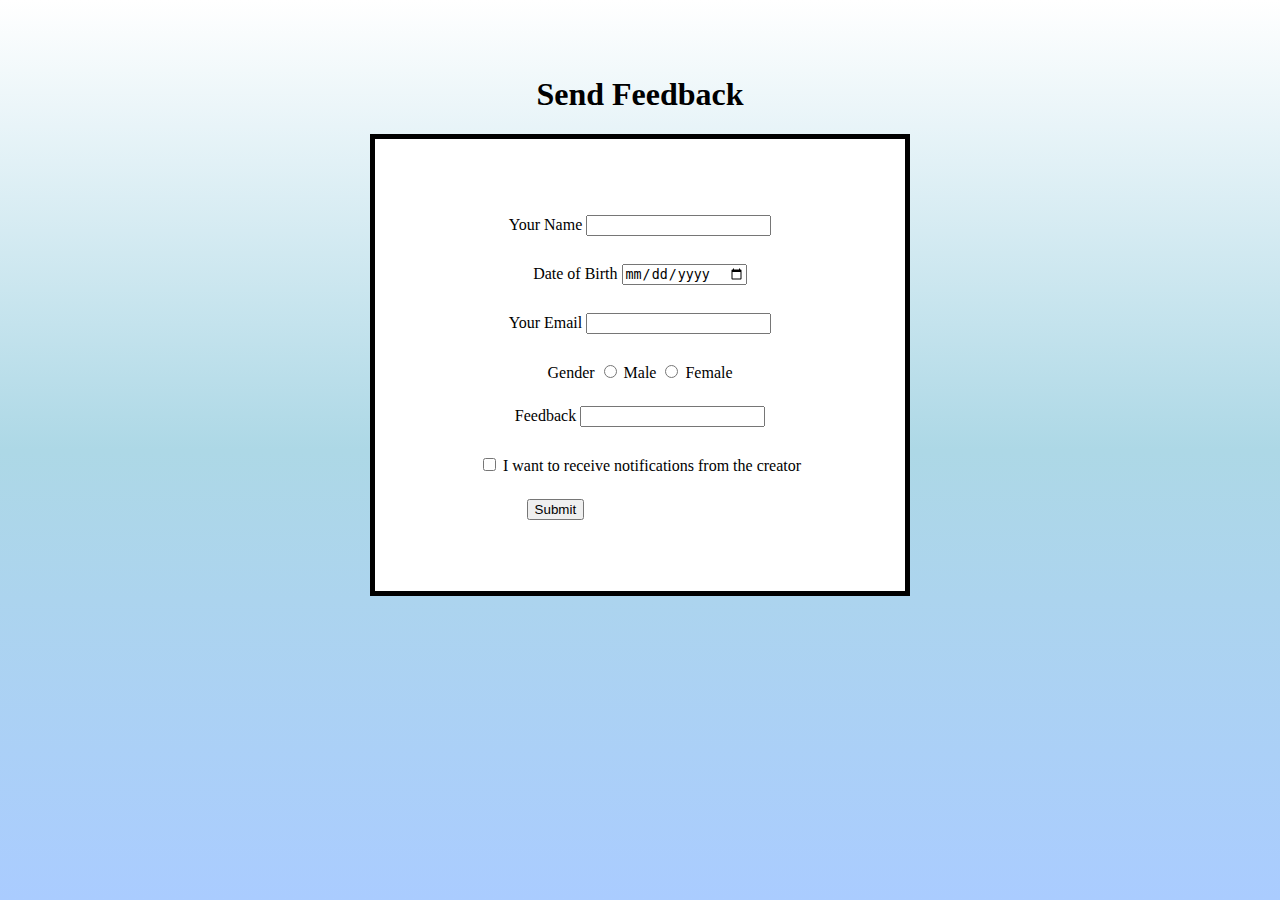
==== forms.html @ d36c8bd9 "Update forms.html" ====
<html>
   <head>
     
      <title> Forms </title>
      <link rel = "stylesheet" href = "styling.css">
     
  </head>
  <body>
<center>
     <h1> Send Feedback </h1>
   <div class = "form">
<form action="https://formspree.io/f/mknepwjr" method="POST">
   
   <div class = "a">
   <label for = "name"> Your Name </label>
   <input type = "text" name = "name" required = "yes">
      </a>
   <br><br>
   
      <div class = "a">
   <label> Date of Birth </label>
   <input type = "date" name = "DOB" required = "yes">
         </a>
   <br><br>
         
   <div class = "a">
  <label for="email">Your Email</label>
  <input name="Email" id="email" type="email" required = "yes">
      </a>
   <br><br>
      
   <div class = "a">
   <label for = "gender"> Gender </label>
   <input type = "radio" name = "gender"> Male
   <input type = "radio" name = "gender"> Female
      </a>
   <br><br>
   
      <div class = "a">
   <label> Feedback </label>
   <input type = "textarea" required = "yes">
         </a>
   <br><br>
   
        <div class = "a"> 
   <input type = "checkbox" required = "yes"> I want to receive notifications from the creator
           </a>
   <br><br>
   
   <input type="submit" class = "submit">
</form>
   </div>
   
   
   
     </center>
    
  </body>
</html>
---- styling.css ----
.form {
  background-color:#fff;
  border:5px solid black;
  width:10cm;
  padding:2cm;
}

input, label {
  margin-bottom:10px;
}

.submit {
  float:left;
  margin-left:2cm;
}

.a {
  width:100%;
}

body {
  margin:0;
  padding:0;
  background-image:linear-gradient(white, lightblue, #aaccff);
  
}

h1 {
  margin-top:2cm;
}
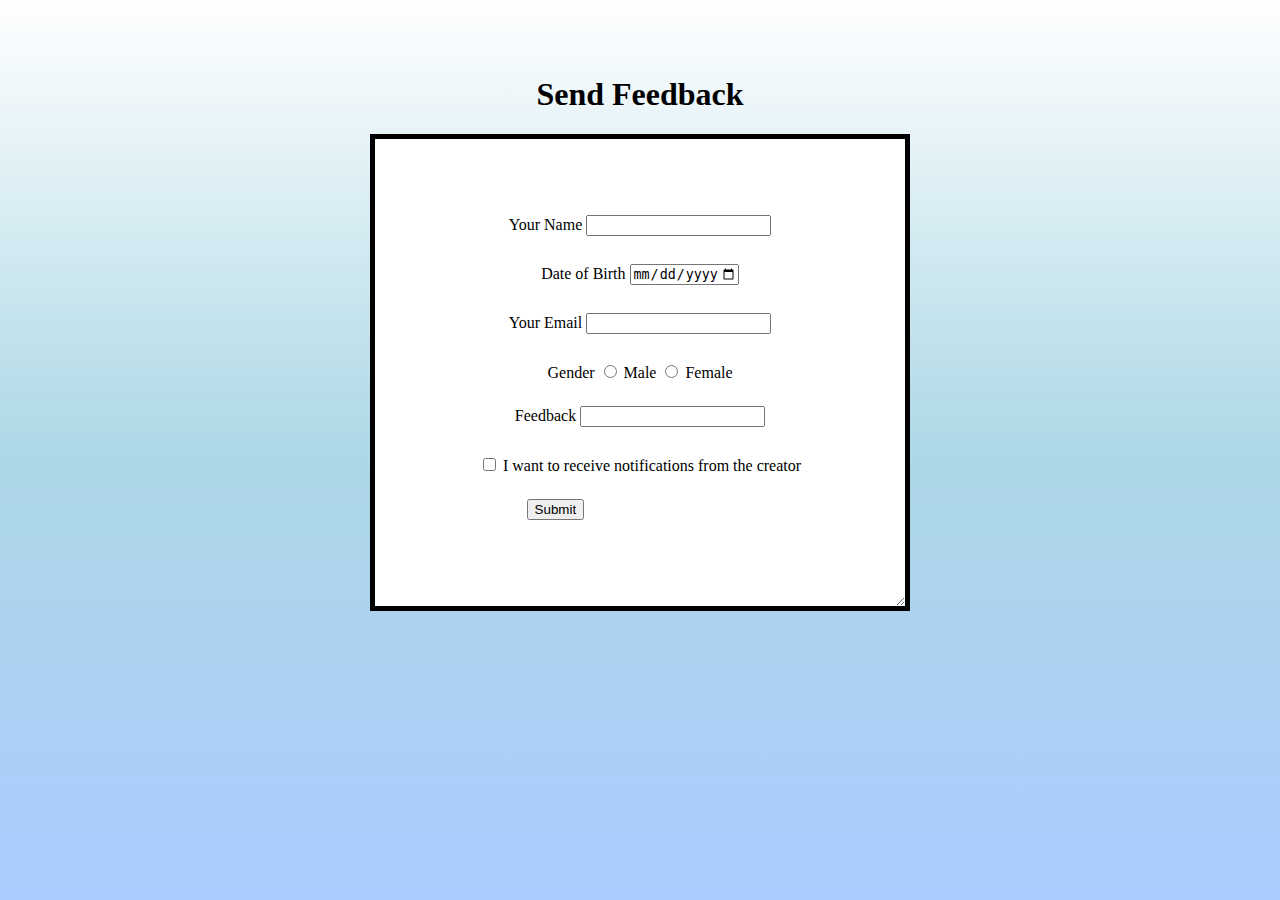
==== commit a39bf5a8: "Update forms.html" ====
--- a/forms.html
+++ b/forms.html
@@ -19,7 +19,7 @@
    
       <div class = "a">
    <label> Date of Birth </label>
-   <input type = "date" name = "DOB" required = "yes">
+   <input type = "date" name = "DOB" required = "yes" min="1900-01-01" max="2022-01-01">
          </a>
    <br><br>
          
@@ -31,19 +31,19 @@
       
    <div class = "a">
    <label for = "gender"> Gender </label>
-   <input type = "radio" name = "gender"> Male
-   <input type = "radio" name = "gender"> Female
+   <input type = "radio" name = "male"> Male
+   <input type = "radio" name = "female"> Female
       </a>
    <br><br>
    
       <div class = "a">
    <label> Feedback </label>
-   <input type = "textarea" required = "yes">
+   <input type = "textarea" required = "yes" name = "feedback">
          </a>
    <br><br>
    
         <div class = "a"> 
-   <input type = "checkbox" required = "yes"> I want to receive notifications from the creator
+   <input type = "checkbox" name = "notifications"> I want to receive notifications from the creator
            </a>
    <br><br>
    
--- a/styling.css
+++ b/styling.css
@@ -3,7 +3,10 @@
   border:5px solid black;
   width:10cm;
   padding:2cm;
+  resize: both;
+  overflow: auto;
 }
+/* https://th.bing.com/th/id/R.3bbebdb38aa03285ddbe67732915f8b5?rik=T4SFQQSmXXxEZQ&riu=http%3a%2f%2fwallpapercave.com%2fwp%2f65thfiw.png&ehk=up0SyQ4BPH6msVBIUjCFPyQ8stUbael%2fN0AgCAL92lM%3d&risl=&pid=ImgRaw&r=0 */
 
 input, label {
   margin-bottom:10px;
@@ -14,9 +17,7 @@
   margin-left:2cm;
 }
 
-.a {
-  width:100%;
-}
+
 
 body {
   margin:0;
